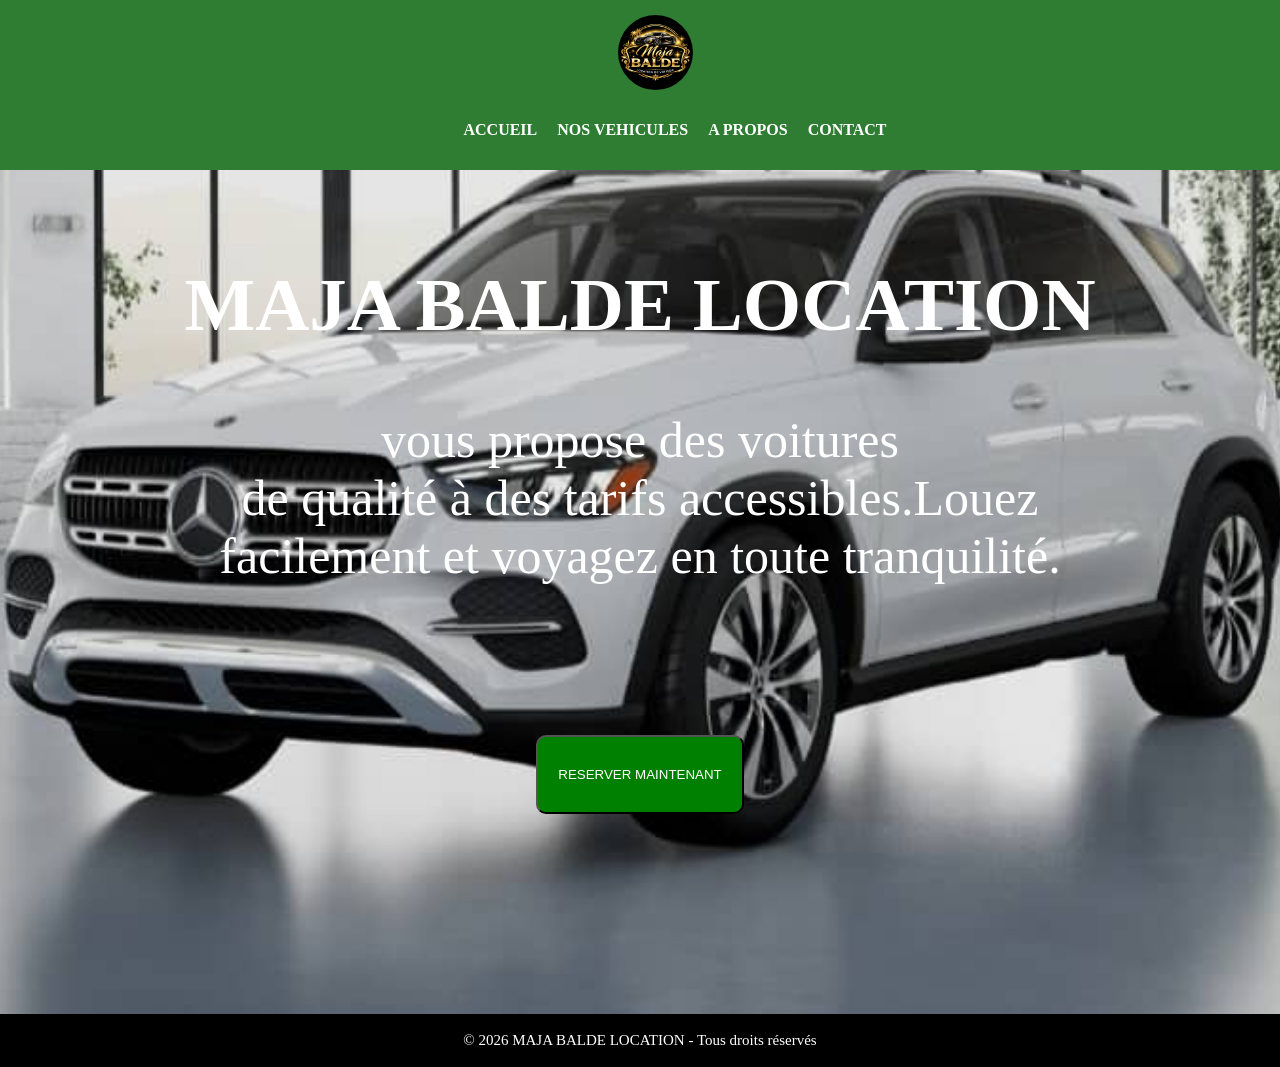
==== index.html @ 26a3c5f4 "Add files via upload" ====
<!DOCTYPE html>
<html lang="en">
<head>
    <meta charset="UTF-8">
    <meta name="viewport" content="width=device-width, initial-scale=1.0">
    <title>Location</title>
</head>
<link rel="stylesheet" href="STYLE/Location.css">
<body>
<header>
<main>
  <div class="menu">
      <img class="logo img" src="MEDIA/Mon logo.jpeg" alt="">
    
      <nav>
          <ul>
            <li><a href="index.html">ACCUEIL</a></li>
            <li><a href="vehicules.html">NOS VEHICULES</a></li>
            <li><a href="apropos.html">A PROPOS</a></li>
            <li><a href="contact.html">CONTACT</a></li>

          </ul>
      </nav>
  </div>
    

</header>

   <section class="hero">
    <h2>MAJA BALDE LOCATION</h2>
   <p>vous propose des voitures <br>
    de qualité à des tarifs accessibles.Louez <br>
    facilement et voyagez en toute tranquilité.</p>

   <a href="reservation.html"><button>RESERVER MAINTENANT</button></a>


  </section>
</main>
    <footer>
   <p>&copy;  2026 MAJA BALDE LOCATION - Tous droits 
    réservés</p>

         </footer>
</body>
</html>
---- STYLE/Location.css ----
/* style general */
body{

    font-family: 'Times New Roman', Times, serif;
    margin: 0;
    padding: 0;
    background-color: #f4f4f4;
}
/* Header */
header{


    background-color: #2e7d32;
    color: white;
    padding: 15px;
    text-align: center;
    position: fixed;
    top: 0;
    width: 100%;
    z-index: 100;
}
.menu,img,ul{

    color: white;
    display: flex;
    justify-content: center;
    align-items: center;
    gap: 20px;
}
.menu{

    display: flex;
    text-align: center;
    align-content: center;

    flex-direction: column;
    gap: 5px;
    color: white;
    text-decoration: none;
    margin: 0 2px;
    font-weight: bold;
}
.img{
    width: 75px;
    border-radius: 90%;

}
.menu a{
    color: white;
    text-decoration: none;
}

nav{
    margin-top: 10px;
}


ul{
    color: white;
    list-style-type: none;
}

menu a:hover{

    text-decoration: underline;
}
.menu a:hover{
    text-decoration: underline;
}
.hero{
    background: url("/MEDIA/Voiture\ .jpeg") center/cover;
    padding: 200px 100px;
    font-size: 50px;
    color: white;
    text-align: center;
    
}
button{

    padding: 30px 20px;
    background-color: green;
    color: white;
    border-radius: 10px;
    margin-top: 100px;
    cursor: pointer;

}
footer{
    text-align: center;
    color: white;
    background-color: black;
    font-size: 15px;
    padding-top: 3px;
    padding-bottom: 3px;
}
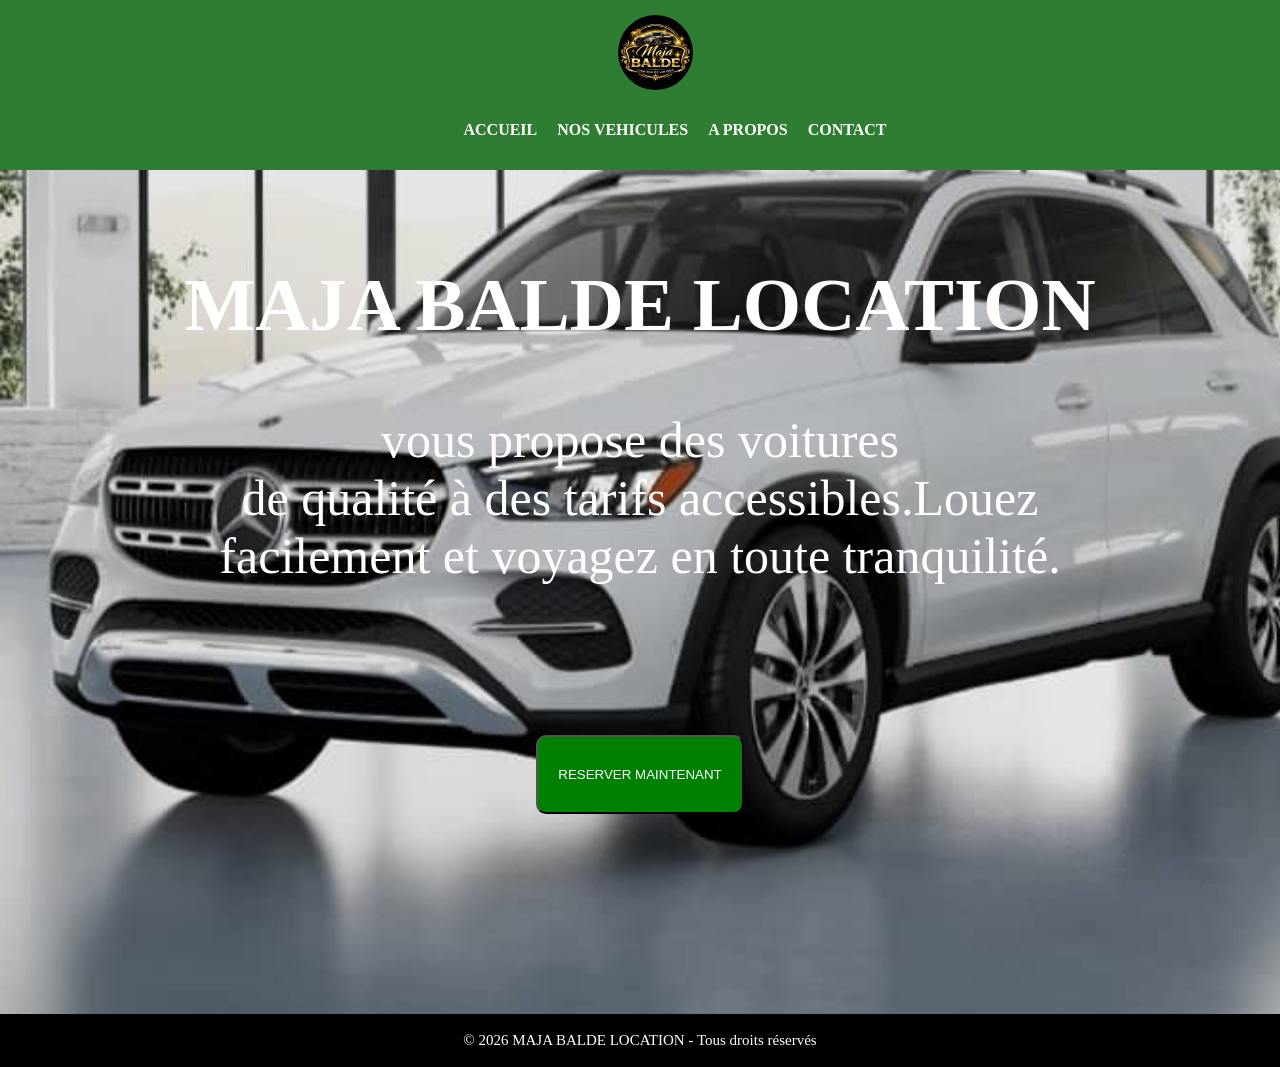
==== commit d756aac4: "Add files via upload" ====
--- a/index.html
+++ b/index.html
@@ -25,8 +25,8 @@
     
 
 </header>
-
-   <section class="hero">
+<section>
+  <div class="car">
     <h2>MAJA BALDE LOCATION</h2>
    <p>vous propose des voitures <br>
     de qualité à des tarifs accessibles.Louez <br>
@@ -34,8 +34,12 @@
 
    <a href="reservation.html"><button>RESERVER MAINTENANT</button></a>
 
-
-  </section>
+  
+  
+  
+  
+  </div>
+</section>
 </main>
     <footer>
    <p>&copy;  2026 MAJA BALDE LOCATION - Tous droits 
--- a/STYLE/Location.css
+++ b/STYLE/Location.css
@@ -67,14 +67,15 @@
 .menu a:hover{
     text-decoration: underline;
 }
-.hero{
-    background: url("/MEDIA/Voiture\ .jpeg") center/cover;
+.car{
+    background-image: url(../MEDIA/Voiture.jpeg); background-size: cover; 
     padding: 200px 100px;
     font-size: 50px;
     color: white;
     text-align: center;
     
 }
+
 button{
 
     padding: 30px 20px;
